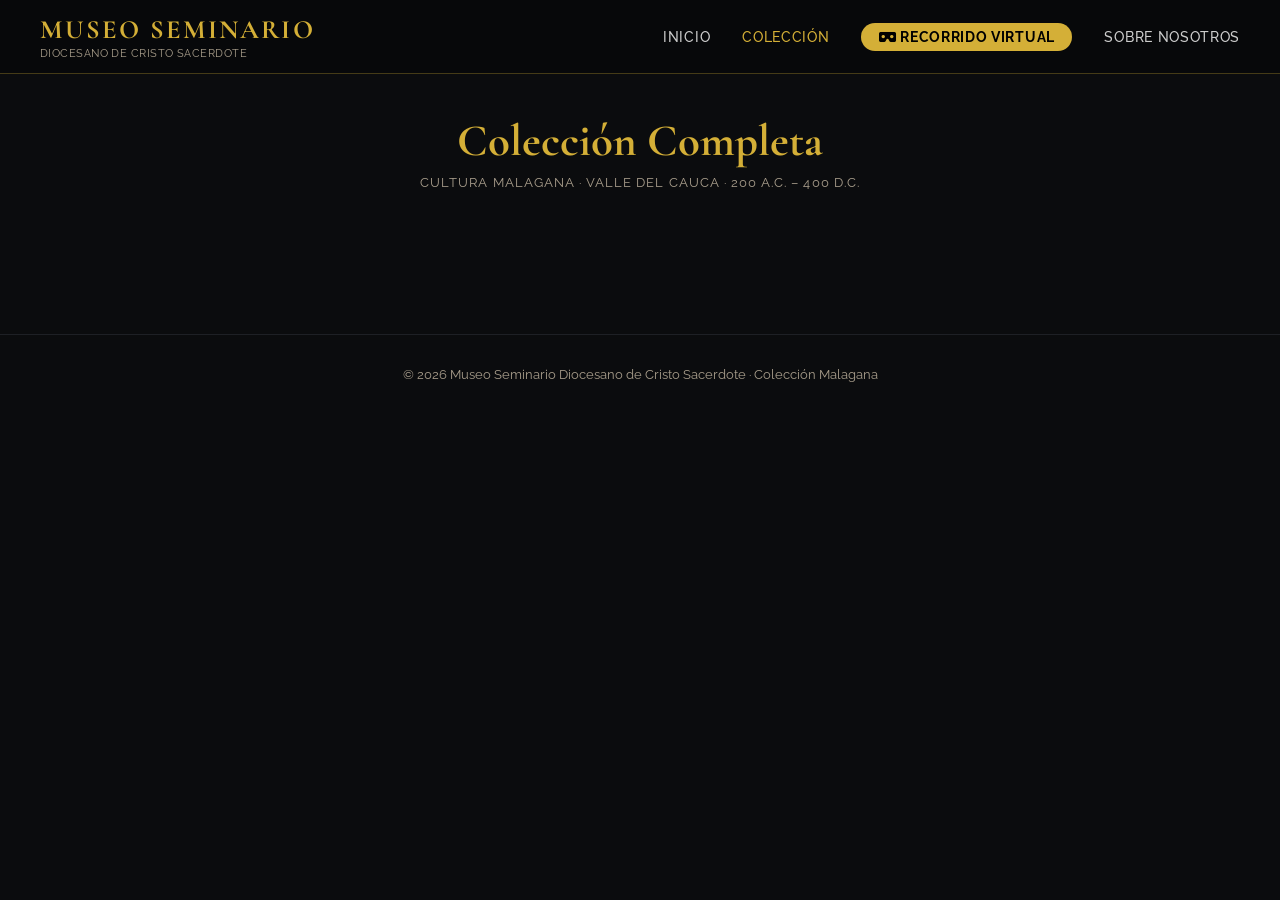
==== coleccion.html @ 87b8703f "Add files via upload" ====
<!DOCTYPE html>
<html lang="es">
<head>
  <meta charset="UTF-8">
  <meta name="viewport" content="width=device-width, initial-scale=1.0">
  <title>Colección · Museo Seminario</title>
  <link rel="stylesheet" href="css/estilo.css">
  <link rel="stylesheet" href="https://cdnjs.cloudflare.com/ajax/libs/font-awesome/6.0.0-beta3/css/all.min.css">
  <script type="importmap">
    {"imports":{"three":"https://unpkg.com/three@0.158.0/build/three.module.js","three/addons/":"https://unpkg.com/three@0.158.0/examples/jsm/"}}
  </script>
</head>
<body>
  <nav class="navbar">
    <div class="nav-brand">
      <h1>MUSEO SEMINARIO</h1>
      <span>Diocesano de Cristo Sacerdote</span>
    </div>
    <ul class="nav-menu">
      <li><a href="index.html">Inicio</a></li>
      <li><a href="coleccion.html" class="active">Colección</a></li>
      <li><a href="recorrido.html" class="btn-recorrido"><i class="fas fa-vr-cardboard"></i> Recorrido Virtual</a></li>
      <li><a href="sobre-nosotros.html">Sobre Nosotros</a></li>
    </ul>
  </nav>

  <main class="coleccion-page">
    <h2 class="page-title">Colección Completa</h2>
    <p class="page-subtitle">Cultura Malagana · Valle del Cauca · 200 a.C. – 400 d.C.</p>
    <div class="grid-cards" id="pieces-grid"></div>
  </main>

  <!-- Modal de detalle -->
  <div id="piece-modal" class="modal">
    <div class="modal-content">
      <span class="close">&times;</span>
      <div class="modal-body">

        <div class="modal-viewer">
          <!-- 3D Canvas -->
          <canvas id="modal-canvas"></canvas>

          <!-- Slideshow: dots top, image below, arrows at sides -->
          <div id="slide-wrap">
            <div class="slide-dots-bar" id="slide-dots"></div>
            <img id="slide-img" src="" alt="Vista de la pieza">
            <div class="slide-arrow" id="slide-prev"><i class="fas fa-chevron-left"></i></div>
            <div class="slide-arrow" id="slide-next"><i class="fas fa-chevron-right"></i></div>
          </div>

          <!-- Video -->
          <div id="vid-wrap"></div>

          <!-- Bottom bar: controls always visible, never on top of content -->
          <div class="media-controls">
            <button id="view-3d"     class="active"><i class="fas fa-cube"></i> 3D</button>
            <button id="view-images"><i class="fas fa-image"></i> Imágenes</button>
            <button id="view-video" ><i class="fas fa-video"></i> Video</button>
            <button id="btn-zoom"   style="margin-left:auto;" title="Pantalla completa"><i class="fas fa-expand-alt"></i></button>
          </div>
        </div>

        <div class="modal-info">
          <h3 id="modal-title"></h3>
          <p id="modal-provenance"></p>
          <p id="modal-description"></p>
          <div id="modal-metadata"></div>
        </div>
      </div>
    </div>
  </div>

  <footer>
    <p>© 2026 Museo Seminario Diocesano de Cristo Sacerdote · Colección Malagana</p>
  </footer>
  <script type="module" src="js/main.js"></script>
</body>
</html>
---- css/estilo.css ----
@import url('https://fonts.googleapis.com/css2?family=Cormorant+Garamond:wght@400;600;700&family=Raleway:wght@300;400;500;600&display=swap');

:root {
  --gold:   #d4af37;
  --gold-l: #f0d060;
  --bg:     #0b0c0e;
  --dark:   #13151a;
  --border: rgba(212,175,55,0.30);
  --text:   #ddd3c0;
  --sub:    #a99e8c;
}

*, *::before, *::after { margin:0; padding:0; box-sizing:border-box; }
html, body { font-family:'Raleway','Segoe UI',sans-serif; background:var(--bg); color:var(--text); min-height:100vh; }

/* ── NAVBAR ─────────────────────────────────────────────────── */
.navbar {
  display:flex; justify-content:space-between; align-items:center;
  padding:.85rem 2.5rem;
  background:rgba(8,9,11,0.97); backdrop-filter:blur(12px);
  border-bottom:1px solid var(--border); position:sticky; top:0; z-index:1000;
}
.nav-brand h1 { font-family:'Cormorant Garamond',Georgia,serif; color:var(--gold); font-size:1.65rem; letter-spacing:.08em; }
.nav-brand span { font-size:.70rem; color:var(--sub); display:block; letter-spacing:.04em; text-transform:uppercase; }
.nav-menu { display:flex; gap:2rem; list-style:none; align-items:center; }
.nav-menu a { color:#ccc; text-decoration:none; font-size:.85rem; font-weight:500; text-transform:uppercase; letter-spacing:.05em; transition:color .2s; }
.nav-menu a.active, .nav-menu a:hover { color:var(--gold); }
.btn-recorrido { background:var(--gold)!important; color:#000!important; padding:.4rem 1.1rem; border-radius:25px; font-weight:700!important; }

/* ── HERO ───────────────────────────────────────────────────── */
.hero-page {
  display:flex; align-items:center; justify-content:center;
  min-height:calc(100vh - 65px); padding:2rem; gap:3rem; flex-wrap:wrap;
  background:radial-gradient(ellipse at 60% 50%, rgba(212,175,55,.06) 0%, transparent 65%);
}
.hero-content h2 { font-family:'Cormorant Garamond',Georgia,serif; font-size:3.5rem; color:var(--gold); margin-bottom:1.2rem; line-height:1.1; }
.hero-content p  { max-width:560px; font-size:1.05rem; margin-bottom:2.2rem; color:var(--sub); line-height:1.7; }
.hero-buttons    { display:flex; gap:1rem; flex-wrap:wrap; }
.btn-primary, .btn-secondary {
  display:inline-flex; align-items:center; gap:.5rem;
  padding:.85rem 2rem; border-radius:4px; text-decoration:none;
  font-weight:600; font-size:.9rem; letter-spacing:.04em; transition:all .25s;
}
.btn-primary  { background:var(--gold); color:#000; }
.btn-primary:hover  { background:var(--gold-l); transform:translateY(-2px); }
.btn-secondary { border:1.5px solid var(--gold); color:var(--gold); }
.btn-secondary:hover { background:rgba(212,175,55,.08); transform:translateY(-2px); }
.hero-image img { width:100%; max-width:540px; border-radius:8px; border:1px solid var(--border); object-fit:cover; max-height:380px; }

/* ── COLLECTION PAGE ────────────────────────────────────────── */
.coleccion-page { padding-bottom:4rem; }
.page-title    { text-align:center; margin:2.5rem 0 .4rem; color:var(--gold); font-family:'Cormorant Garamond',Georgia,serif; font-size:2.8rem; }
.page-subtitle { text-align:center; color:var(--sub); font-size:.82rem; letter-spacing:.08em; text-transform:uppercase; margin-bottom:2rem; }
.grid-cards    { display:grid; grid-template-columns:repeat(auto-fill,minmax(290px,1fr)); gap:2rem; padding:1rem 2.5rem 2rem; }

/* ── CARDS ──────────────────────────────────────────────────── */
.card { background:#1a1c1f; border-radius:10px; overflow:hidden; border:1px solid #252830; transition:transform .25s,border-color .25s,box-shadow .25s; cursor:pointer; }
.card:hover { transform:translateY(-6px); border-color:var(--gold); box-shadow:0 12px 32px rgba(212,175,55,.15); }
.card-3d { height:220px; background:#181a1e; overflow:hidden; }
.card-3d canvas { width:100%!important; height:100%!important; display:block; }
.card-content { padding:1.4rem; }
.card h3 { font-family:'Cormorant Garamond',Georgia,serif; color:var(--gold); font-size:1.3rem; margin-bottom:.4rem; }
.card p  { color:var(--sub); font-size:.82rem; line-height:1.4; }

/* ── MODAL SHELL ────────────────────────────────────────────── */
.modal { display:none; position:fixed; inset:0; background:rgba(0,0,0,.92); z-index:2000; align-items:center; justify-content:center; }
.modal-content {
  background:#14161a; width:92%; max-width:1180px; height:82vh;
  border-radius:14px; border:1px solid var(--border);
  overflow:hidden; display:flex; flex-direction:column; position:relative;
  box-shadow:0 0 60px rgba(212,175,55,.12);
}
.close { position:absolute; top:16px; right:22px; color:var(--gold); font-size:28px; cursor:pointer; z-index:10; transition:transform .2s; }
.close:hover { transform:scale(1.2); }
.modal-body   { display:flex; height:100%; }
.modal-viewer {
  flex:2; background:#0d0f14;
  position:relative; overflow:hidden;
  display:flex; flex-direction:column;
}
/* Content area above the bottom bar */
.modal-viewer > canvas,
.modal-viewer > #slide-wrap,
.modal-viewer > #vid-wrap {
  flex:1;
}
#modal-canvas { display:block; width:100%; height:100%; }

/* Slideshow fills viewer above bottom bar (48px) */
#slide-wrap {
  display:none; position:absolute;
  inset: 0 0 48px 0;   /* leave 48px for bottom bar */
  background:#09090d; overflow:hidden;
}

/* dots bar at very top of slide area */
.slide-dots-bar {
  position:absolute; top:0; left:0; right:0; height:28px;
  display:flex; align-items:center; justify-content:center; gap:8px;
  background:rgba(0,0,0,.50); backdrop-filter:blur(4px);
  z-index:5;
}
.sdot {
  width:7px; height:7px; border-radius:50%;
  background:rgba(212,175,55,.28); cursor:pointer; transition:background .2s;
}
.sdot.active { background:var(--gold); }

/* image fills below dots */
#slide-img {
  position:absolute; inset:28px 56px 0 56px;
  width:calc(100% - 112px); height:calc(100% - 28px);
  object-fit:contain; transition:opacity .18s ease;
}

/* Arrows — semi-transparent, vertically centered in image area */
.slide-arrow {
  position:absolute; top:calc(50% + 14px); transform:translateY(-50%);
  width:42px; height:42px;
  background:rgba(0,0,0,.30);
  border:1.5px solid rgba(212,175,55,.50);
  border-radius:50%; color:rgba(212,175,55,.85);
  display:flex; align-items:center; justify-content:center;
  cursor:pointer; font-size:1rem; z-index:5;
  opacity:.70; transition:background .18s, opacity .15s;
}
.slide-arrow:hover { background:rgba(212,175,55,.28); opacity:1; }
#slide-prev { left:8px;  }
#slide-next { right:8px; }

/* ── VIDEO PANEL — above bottom bar ─────────────────────────── */
#vid-wrap {
  display:none; position:absolute; inset:0 0 48px 0; background:#000;
  align-items:flex-start; justify-content:center;
}
.no-media { text-align:center; color:var(--sub); }
.no-media i { display:block; font-size:2.5rem; margin-bottom:.8rem; }

/* ── MEDIA CONTROLS BAR — fixed at bottom of viewer ─────────────── */
.media-controls {
  position: absolute;
  bottom: 0; left: 0; right: 0;
  height: 48px;
  display: flex; align-items: center; padding: 0 12px; gap: 8px;
  z-index: 6;
  background: rgba(0,0,0,0.72);
  border-top: 1px solid rgba(212,175,55,0.18);
  backdrop-filter: blur(4px);
}
.media-controls button {
  background:rgba(0,0,0,.76); color:#bbb; border:1px solid var(--border);
  padding:5px 13px; border-radius:16px; cursor:pointer;
  font-size:.77rem; font-family:'Raleway',sans-serif;
  display:flex; align-items:center; gap:5px; transition:all .18s;
}
.media-controls button:hover { color:var(--gold); }
.media-controls button.active { background:var(--gold); color:#000; border-color:var(--gold); font-weight:700; }

/* ── MODAL INFO PANEL ───────────────────────────────────────── */
.modal-info {
  flex:1; padding:2rem; overflow-y:auto;
  border-left:1px solid #1e2025; min-width:250px;
  display:flex; flex-direction:column; gap:.85rem;
}
.modal-info::-webkit-scrollbar { width:4px; }
.modal-info::-webkit-scrollbar-thumb { background:var(--border); border-radius:4px; }
#modal-title       { font-family:'Cormorant Garamond',Georgia,serif; color:var(--gold); font-size:1.8rem; line-height:1.2; }
#modal-provenance  { color:var(--sub); font-size:.82rem; }
#modal-description { color:#ccc; font-size:.90rem; line-height:1.75; }
#modal-metadata    { border-top:1px solid #1e2025; padding-top:.9rem; display:flex; flex-wrap:wrap; gap:.4rem; margin-top:auto; }
.mt { background:rgba(212,175,55,.08); border:1px solid var(--border); color:var(--sub); padding:3px 10px; border-radius:13px; font-size:.73rem; }

/* ── ABOUT PAGE ─────────────────────────────────────────────── */
.page-content { padding:0 0 4rem; }
.about-container { display:flex; gap:3rem; padding:2rem 2.5rem; max-width:1200px; margin:0 auto; }
.about-text { flex:2; }
.about-text h3 { font-family:'Cormorant Garamond',Georgia,serif; color:var(--gold); margin-bottom:1rem; font-size:1.6rem; }
.about-text h4 { color:var(--gold); margin:1.4rem 0 .4rem; font-size:1rem; text-transform:uppercase; letter-spacing:.08em; }
.about-text p  { margin-bottom:.8rem; line-height:1.75; color:var(--sub); font-size:.92rem; }
.about-image { flex:1; }
.about-image img { width:100%; border-radius:8px; border:1px solid var(--border); }
footer { text-align:center; padding:2rem; border-top:1px solid #1e2025; color:var(--sub); font-size:.80rem; }

/* ── RECORRIDO: piece modal ─────────────────────────────────── */
#piece-modal { display:none; position:fixed; inset:0; background:rgba(0,0,0,.90); z-index:2000; align-items:center; justify-content:center; }
#piece-modal.open { display:flex; }
.pm-box {
  background:#12141a; width:91%; max-width:1100px; height:85vh;
  border-radius:14px; border:1.5px solid var(--border);
  box-shadow:0 0 70px rgba(212,175,55,.20);
  overflow:hidden; display:flex; flex-direction:column; position:relative;
}
.pm-close { position:absolute; top:10px; right:16px; color:var(--gold); font-size:26px; cursor:pointer; background:none; border:none; z-index:10; line-height:1; }
.pm-close:hover { transform:scale(1.2); }
.pm-body    { display:flex; flex:1; min-height:0; }
.pm-viewer  { flex:2; background:#0c0e13; position:relative; overflow:hidden; }
#pm-canvas  { display:block; width:100%; height:100%; }

/* Slideshow inside recorrido modal */
#pm-slide-wrap { display:none; position:absolute; inset:0; background:#09090d; overflow:hidden; }
#pm-slide-dots {
  position:absolute; top:0; left:0; right:0; height:34px;
  display:flex; align-items:center; justify-content:center; gap:8px;
  background:rgba(0,0,0,.55); z-index:5;
}
.pm-dot { width:7px; height:7px; border-radius:50%; background:rgba(212,175,55,.28); cursor:pointer; transition:background .2s; }
.pm-dot.active { background:var(--gold); }
#pm-slide-img { position:absolute; inset:34px 60px 0 60px; width:calc(100% - 120px); height:calc(100% - 34px); object-fit:contain; transition:opacity .18s ease; }
.pm-slide-arrow {
  position:absolute; top:50%; transform:translateY(-50%);
  width:44px; height:44px; background:rgba(212,175,55,.16);
  border:1.5px solid rgba(212,175,55,.60); border-radius:50%; color:var(--gold);
  display:flex; align-items:center; justify-content:center;
  cursor:pointer; font-size:1rem; z-index:5; transition:background .18s, transform .18s;
}
.pm-slide-arrow:hover { background:rgba(212,175,55,.42); transform:translateY(-50%) scale(1.08); }
#pm-slide-prev { left:8px; } #pm-slide-next { right:8px; }

#pm-vid-wrap { display:none; position:absolute; inset:0; background:#000; align-items:center; justify-content:center; }

.pm-ctrl { position:absolute; bottom:14px; left:14px; display:flex; gap:7px; z-index:5; }
.pm-ctrl button {
  background:rgba(0,0,0,.76); color:#bbb; border:1px solid var(--border);
  padding:5px 13px; border-radius:16px; cursor:pointer;
  font-size:.77rem; font-family:'Raleway',sans-serif;
  display:flex; align-items:center; gap:5px; transition:all .18s;
}
.pm-ctrl button:hover { color:var(--gold); }
.pm-ctrl button.on { background:var(--gold); color:#000; border-color:var(--gold); font-weight:700; }

.pm-info { flex:1; padding:1.8rem; overflow-y:auto; border-left:1px solid #1e2025; min-width:245px; display:flex; flex-direction:column; gap:.85rem; }
.pm-info::-webkit-scrollbar { width:4px; }
.pm-info::-webkit-scrollbar-thumb { background:var(--border); border-radius:4px; }
.pm-info h3 { font-family:'Cormorant Garamond',Georgia,serif; color:var(--gold); font-size:1.65rem; line-height:1.2; }
.pm-prov { color:var(--sub); font-size:.80rem; }
.pm-desc { color:#ccc; font-size:.88rem; line-height:1.75; }
.pm-meta { border-top:1px solid #1e2025; padding-top:.9rem; display:flex; flex-wrap:wrap; gap:.4rem; margin-top:auto; }
.mt-tag { background:rgba(212,175,55,.07); border:1px solid var(--border); color:var(--sub); padding:3px 9px; border-radius:13px; font-size:.72rem; }

/* ── RESPONSIVE ─────────────────────────────────────────────── */
@media (max-width:768px) {
  .navbar { flex-direction:column; gap:.8rem; padding:.8rem 1rem; }
  .nav-menu { flex-wrap:wrap; justify-content:center; gap:.8rem; }
  .hero-content h2 { font-size:2.2rem; }
  .modal-body, .pm-body { flex-direction:column; }
  .modal-viewer, .pm-viewer { flex:none; height:45%; }
  .modal-info, .pm-info { border-left:none; border-top:1px solid #1e2025; }
  .about-container { flex-direction:column; }
  .grid-cards { padding:1rem; }
}
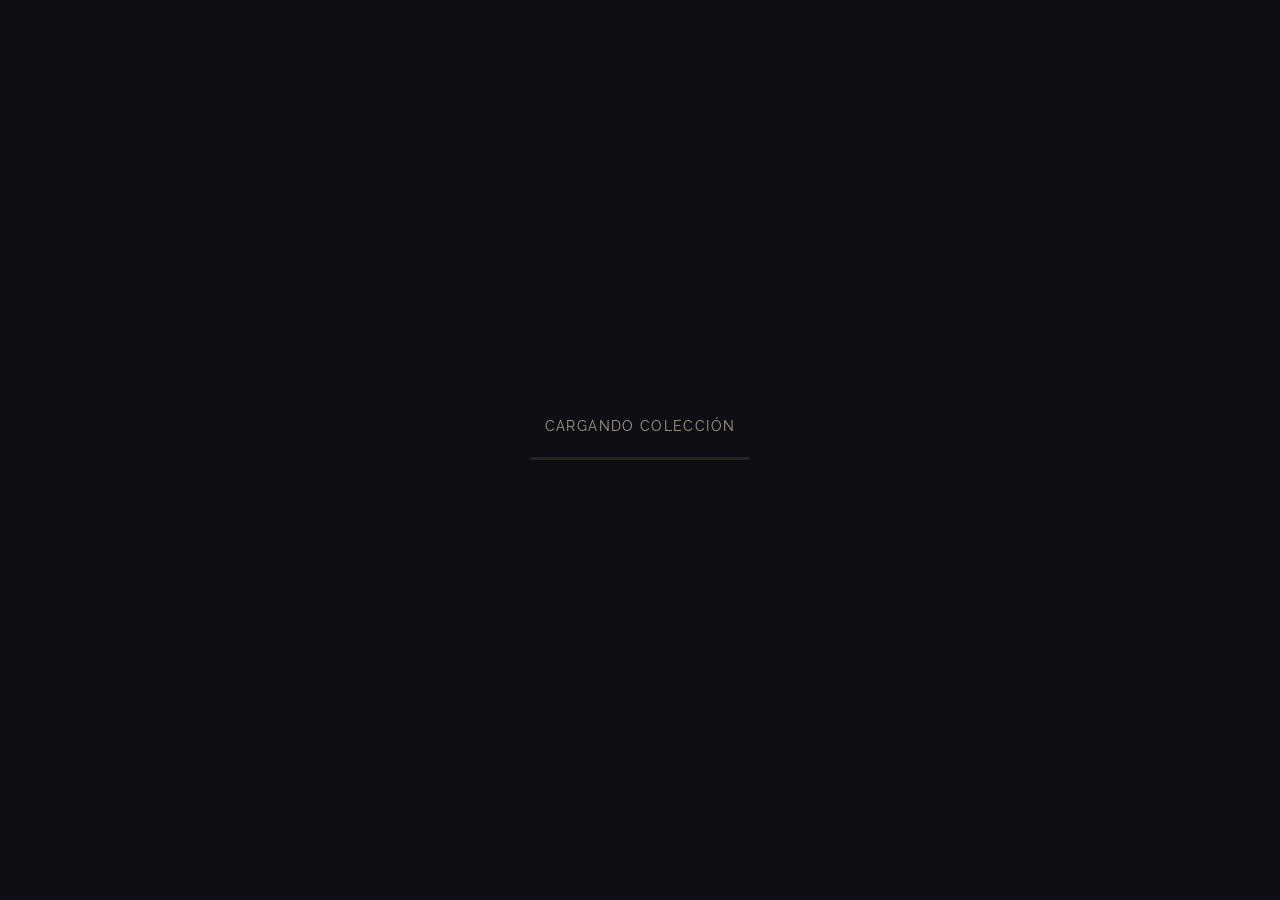
==== commit 8562f873: "Perf: jsDelivr para Three.js, pieces-catalog sin THREE, fallback overlay 4s - Todos los importmaps: " ====
--- a/coleccion.html
+++ b/coleccion.html
@@ -1,4 +1,4 @@
-<!DOCTYPE html>
+﻿<!DOCTYPE html>
 <html lang="es">
 <head>
   <meta charset="UTF-8">
@@ -6,8 +6,15 @@
   <title>Colección · Museo Seminario</title>
   <link rel="stylesheet" href="css/estilo.css">
   <link rel="stylesheet" href="https://cdnjs.cloudflare.com/ajax/libs/font-awesome/6.0.0-beta3/css/all.min.css">
+  <style>
+    .pagination { display:flex; align-items:center; justify-content:center; gap:.45rem; padding:2.5rem 0 3rem; flex-wrap:wrap; }
+    .pag-btn { min-width:40px; height:40px; border:1.5px solid rgba(212,175,55,.22); background:rgba(212,175,55,.04); color:#a99e8c; border-radius:7px; cursor:pointer; font-size:.88rem; font-family:inherit; letter-spacing:.03em; transition:border-color .16s,color .16s,background .16s; display:flex; align-items:center; justify-content:center; padding:0 .6rem; }
+    .pag-btn:hover { border-color:rgba(212,175,55,.6); color:#d4af37; background:rgba(212,175,55,.1); }
+    .pag-btn.pag-active { background:rgba(212,175,55,.2); border-color:#d4af37; color:#f0d060; font-weight:700; pointer-events:none; }
+    .pag-arrow { color:#d4af37; padding:0 .55rem; }
+  </style>
   <script type="importmap">
-    {"imports":{"three":"https://unpkg.com/three@0.158.0/build/three.module.js","three/addons/":"https://unpkg.com/three@0.158.0/examples/jsm/"}}
+    {"imports":{"three":"https://cdn.jsdelivr.net/npm/three@0.158.0/build/three.module.js","three/addons/":"https://cdn.jsdelivr.net/npm/three@0.158.0/examples/jsm/"}}
   </script>
 </head>
 <body>
@@ -16,18 +23,33 @@
       <h1>MUSEO SEMINARIO</h1>
       <span>Diocesano de Cristo Sacerdote</span>
     </div>
+    <button class="nav-toggle" aria-label="Menú" aria-expanded="false">
+      <span></span><span></span><span></span>
+    </button>
     <ul class="nav-menu">
       <li><a href="index.html">Inicio</a></li>
       <li><a href="coleccion.html" class="active">Colección</a></li>
-      <li><a href="recorrido.html" class="btn-recorrido"><i class="fas fa-vr-cardboard"></i> Recorrido Virtual</a></li>
+      <li><a href="sala-central.html" class="btn-recorrido"><i class="fas fa-vr-cardboard"></i> Recorrido Virtual</a></li>
       <li><a href="sobre-nosotros.html">Sobre Nosotros</a></li>
+      <li><a href="qr.html" title="Generar QR"><i class="fas fa-qrcode"></i></a></li>
     </ul>
   </nav>
+  <div class="nav-overlay" id="nav-overlay"></div>
+
+  <!-- Pantalla de carga -->
+  <div id="col-loading" style="position:fixed;inset:0;z-index:9990;background:#0d0f14;display:flex;align-items:center;justify-content:center;flex-direction:column;gap:1.4rem;">
+    <p style="color:#a99e8c;font-size:.85rem;letter-spacing:.1em;text-transform:uppercase;">Cargando Colección</p>
+    <div style="width:220px;height:3px;background:rgba(212,175,55,.12);border-radius:2px;overflow:hidden;">
+      <div id="col-loading-bar" style="height:100%;width:0%;background:linear-gradient(90deg,#c8a832,#f0d060);border-radius:2px;transition:width .35s ease;"></div>
+    </div>
+    <p id="col-loading-lbl" style="color:#504540;font-size:.7rem;letter-spacing:.05em;"></p>
+  </div>
 
   <main class="coleccion-page">
     <h2 class="page-title">Colección Completa</h2>
     <p class="page-subtitle">Cultura Malagana · Valle del Cauca · 200 a.C. – 400 d.C.</p>
     <div class="grid-cards" id="pieces-grid"></div>
+    <div class="pagination" id="paginacion"></div>
   </main>
 
   <!-- Modal de detalle -->
@@ -48,14 +70,14 @@
             <div class="slide-arrow" id="slide-next"><i class="fas fa-chevron-right"></i></div>
           </div>
 
-          <!-- Video -->
-          <div id="vid-wrap"></div>
+          <!-- QR -->
+          <div id="qr-wrap"></div>
 
           <!-- Bottom bar: controls always visible, never on top of content -->
           <div class="media-controls">
             <button id="view-3d"     class="active"><i class="fas fa-cube"></i> 3D</button>
             <button id="view-images"><i class="fas fa-image"></i> Imágenes</button>
-            <button id="view-video" ><i class="fas fa-video"></i> Video</button>
+            <button id="view-qr"    ><i class="fas fa-qrcode"></i> QR</button>
             <button id="btn-zoom"   style="margin-left:auto;" title="Pantalla completa"><i class="fas fa-expand-alt"></i></button>
           </div>
         </div>
@@ -73,6 +95,27 @@
   <footer>
     <p>© 2026 Museo Seminario Diocesano de Cristo Sacerdote · Colección Malagana</p>
   </footer>
+  <script>
+    // Hard fallback: hide loading overlay after 4s max regardless of module load
+    setTimeout(function(){
+      var ov = document.getElementById('col-loading');
+      if (ov && ov.style.display !== 'none') {
+        ov.style.transition = 'opacity .5s'; ov.style.opacity = '0';
+        setTimeout(function(){ ov.style.display = 'none'; }, 500);
+      }
+    }, 4000);
+    (function(){
+      var toggle = document.querySelector('.nav-toggle');
+      var menu   = document.querySelector('.nav-menu');
+      var overlay= document.getElementById('nav-overlay');
+      function open(){ menu.classList.add('open'); overlay.classList.add('open'); toggle.classList.add('open'); toggle.setAttribute('aria-expanded','true'); document.body.style.overflow='hidden'; }
+      function close(){ menu.classList.remove('open'); overlay.classList.remove('open'); toggle.classList.remove('open'); toggle.setAttribute('aria-expanded','false'); document.body.style.overflow=''; }
+      toggle.addEventListener('click', function(){ menu.classList.contains('open') ? close() : open(); });
+      overlay.addEventListener('click', close);
+      menu.querySelectorAll('a').forEach(function(a){ a.addEventListener('click', close); });
+    })();
+  </script>
+  <script src="https://cdnjs.cloudflare.com/ajax/libs/qrcodejs/1.0.0/qrcode.min.js"></script>
   <script type="module" src="js/main.js"></script>
 </body>
 </html>
--- a/css/estilo.css
+++ b/css/estilo.css
@@ -72,7 +72,7 @@
 }
 .close { position:absolute; top:16px; right:22px; color:var(--gold); font-size:28px; cursor:pointer; z-index:10; transition:transform .2s; }
 .close:hover { transform:scale(1.2); }
-.modal-body   { display:flex; height:100%; }
+.modal-body   { display:flex; height:100%; position:relative; }
 .modal-viewer {
   flex:2; background:#0d0f14;
   position:relative; overflow:hidden;
@@ -161,14 +161,28 @@
   flex:1; padding:2rem; overflow-y:auto;
   border-left:1px solid #1e2025; min-width:250px;
   display:flex; flex-direction:column; gap:.85rem;
+  transition: background 0.3s, backdrop-filter 0.3s;
 }
 .modal-info::-webkit-scrollbar { width:4px; }
 .modal-info::-webkit-scrollbar-thumb { background:var(--border); border-radius:4px; }
 #modal-title       { font-family:'Cormorant Garamond',Georgia,serif; color:var(--gold); font-size:1.8rem; line-height:1.2; }
 #modal-provenance  { color:var(--sub); font-size:.82rem; }
 #modal-description { color:#ccc; font-size:.90rem; line-height:1.75; }
-#modal-metadata    { border-top:1px solid #1e2025; padding-top:.9rem; display:flex; flex-wrap:wrap; gap:.4rem; margin-top:auto; }
-.mt { background:rgba(212,175,55,.08); border:1px solid var(--border); color:var(--sub); padding:3px 10px; border-radius:13px; font-size:.73rem; }
+#modal-metadata    { border-top:1px solid #1e2025; padding-top:.9rem; display:flex; flex-direction:column; gap:.4rem; margin-top:auto; }
+.mt {
+  display:flex; align-items:center;
+  background:rgba(212,175,55,.08); border:1px solid rgba(212,175,55,.30);
+  border-left:3px solid var(--gold);
+  color:#e8d890; padding:0; border-radius:0 6px 6px 0; font-size:.82rem; overflow:hidden;
+}
+.mt .mt-label {
+  font-size:.66rem; color:#a99e8c; font-weight:600; text-transform:uppercase;
+  letter-spacing:.05em; min-width:100px; flex-shrink:0;
+  padding:7px 10px;
+  border-right:1px solid rgba(212,175,55,.35);
+  background:rgba(0,0,0,.20);
+}
+.mt .mt-value { padding:7px 12px; color:#f0d870; font-weight:500; }
 
 /* ── ABOUT PAGE ─────────────────────────────────────────────── */
 .page-content { padding:0 0 4rem; }
